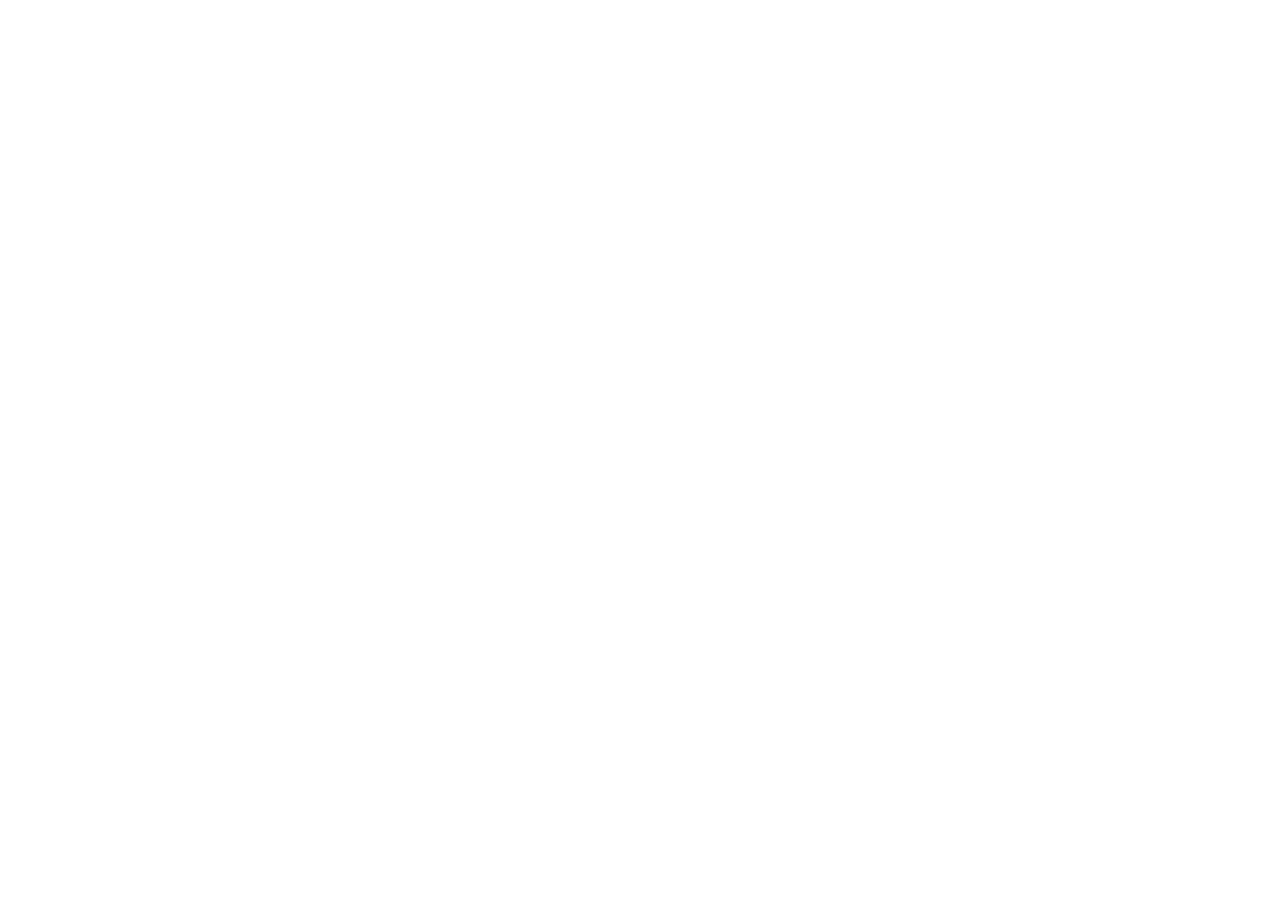
==== button.html @ d544aff1 "first day completed" ====
<!DOCTYPE html>
<html lang="en">
  <head>
    <meta charset="UTF-8" />
    <meta name="viewport" content="width=device-width, initial-scale=1.0" />
    <title>Designify - Button</title>
  </head>
  <body></body>
</html>
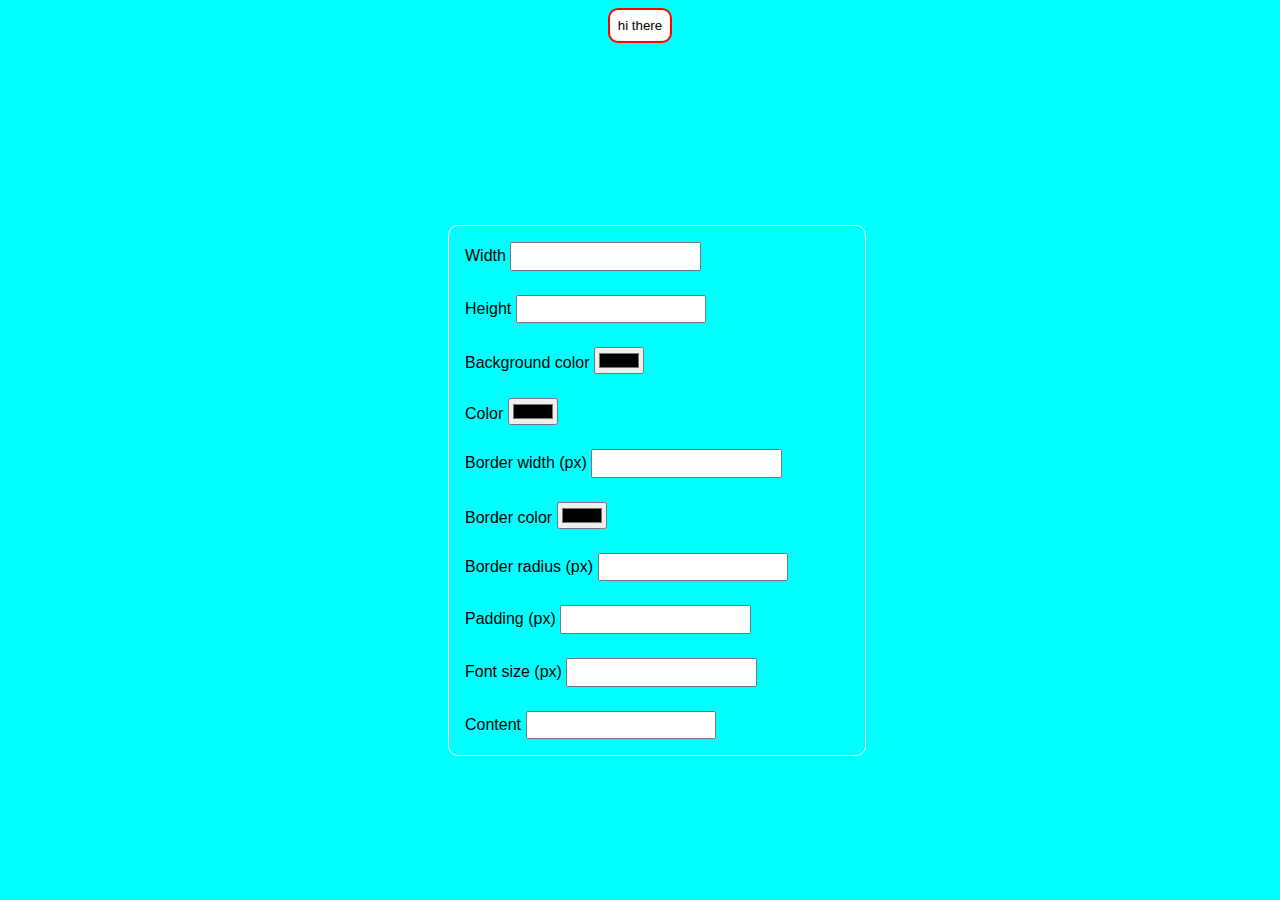
==== commit c415719d: "third day completed" ====
--- a/button.html
+++ b/button.html
@@ -1,9 +1,100 @@
 <!DOCTYPE html>
 <html lang="en">
   <head>
+    <link rel="stylesheet" href="button.css" />
     <meta charset="UTF-8" />
     <meta name="viewport" content="width=device-width, initial-scale=1.0" />
     <title>Designify - Button</title>
   </head>
-  <body></body>
+  <body>
+    <button class="btn">hi there</button>
+    <div class="inputs">
+      <div class="widthbtn">
+        <label for="width">Width</label>
+        <input type="number" id="width" />
+      </div>
+      <div class="heightbtn">
+        <label for="height">Height</label>
+        <input type="number" id="height" />
+      </div>
+      <div class="bgbtn">
+        <label for="bg">Background color</label>
+        <input type="color" id="bgcolor" />
+      </div>
+      <div class="colorbtn">
+        <label for="color"> Color</label>
+        <input type="color" id="color" />
+      </div>
+      <div class="borderwidthbtn">
+        <label for="borderwidthbtn">Border width (px)</label>
+        <input type="number" id="borderwidthbtn" />
+      </div>
+      <div class="bordercolorbtn">
+        <label for="bordercolorbtn">Border color</label>
+        <input type="color" id="bordercolorbtn" />
+      </div>
+      <div class="borderradiusbtn">
+        <label for="borderradiusbtn">Border radius (px)</label>
+        <input type="number" id="borderradiusbtn" />
+      </div>
+      <div class="padding">
+        <label for="padding">Padding (px)</label>
+        <input type="number" id="padding" />
+      </div>
+      <div class="fontsize">
+        <label for="fontsize">Font size (px)</label>
+        <input type="number" id="fontsize" />
+      </div>
+      <div class="content">
+        <label for="content">Content</label>
+        <input type="text" id="content" />
+      </div>
+    </div>
+    <script>
+      let btn = document.querySelector(".btn");
+      let width = document.getElementById("width");
+      width.addEventListener("input", () => {
+        btn.style.width = `${width.value}px`;
+      });
+      let height = document.getElementById("height");
+      height.addEventListener("input", () => {
+        btn.style.height = `${height.value}px`;
+      });
+      let bgColor = document.getElementById("bgcolor");
+      bgColor.addEventListener("input", () => {
+        btn.style.backgroundColor = bgColor.value;
+      });
+      let borderwidth = document.getElementById("borderwidthbtn");
+      borderwidth.addEventListener("input", () => {
+        console.log(borderwidth.value);
+        btn.style.borderWidth = `${borderwidth.value}px`;
+      });
+      let border_Color = document.getElementById("bordercolorbtn");
+      border_Color.addEventListener("input", () => {
+        console.log(border_Color.value);
+        btn.style.borderColor = border_Color.value;
+      });
+      let borderRadius = document.getElementById("borderradiusbtn");
+      borderRadius.addEventListener("input", () => {
+        btn.style.borderRadius = `${borderRadius.value}px`;
+      });
+      let padding = document.getElementById("padding");
+      padding.addEventListener("input", () => {
+        btn.style.padding = `${padding.value}px`;
+      });
+      let fontSize = document.getElementById("fontsize");
+      fontSize.addEventListener("input", () => {
+        btn.style.fontSize = `${fontSize.value}px`;
+      });
+      let content = document.getElementById("content");
+      content.addEventListener("input", () => {
+        btn.innerHTML = content.value;
+      });
+      let color = document.getElementById("color");
+      color.addEventListener("input", () => {
+        btn.style.color = color.value;
+        console.log(color.value);
+      });
+    </script>
+  </body>
 </html>
--- a/button.css
+++ b/button.css
@@ -0,0 +1,33 @@
+body {
+  background-color: aqua;
+  font-family: "Poppins", sans-serif;
+}
+button {
+  display: block;
+  margin: auto;
+  border: none;
+  padding: 0.5rem;
+  border-radius: 10px;
+  background-color: white;
+  color: black;
+  cursor: pointer;
+  border: 2px solid red;
+}
+
+input:not([type="color"]) {
+  padding: 0.3rem;
+}
+.inputs {
+  padding: 1rem;
+  display: flex;
+  flex-direction: column;
+  gap: 1.5rem;
+  background-color: transparent;
+  border: 1px solid white;
+  width: 30%;
+  border-radius: 10px;
+  position: absolute;
+  z-index: 2;
+  left: 35%;
+  top: 25%;
+}
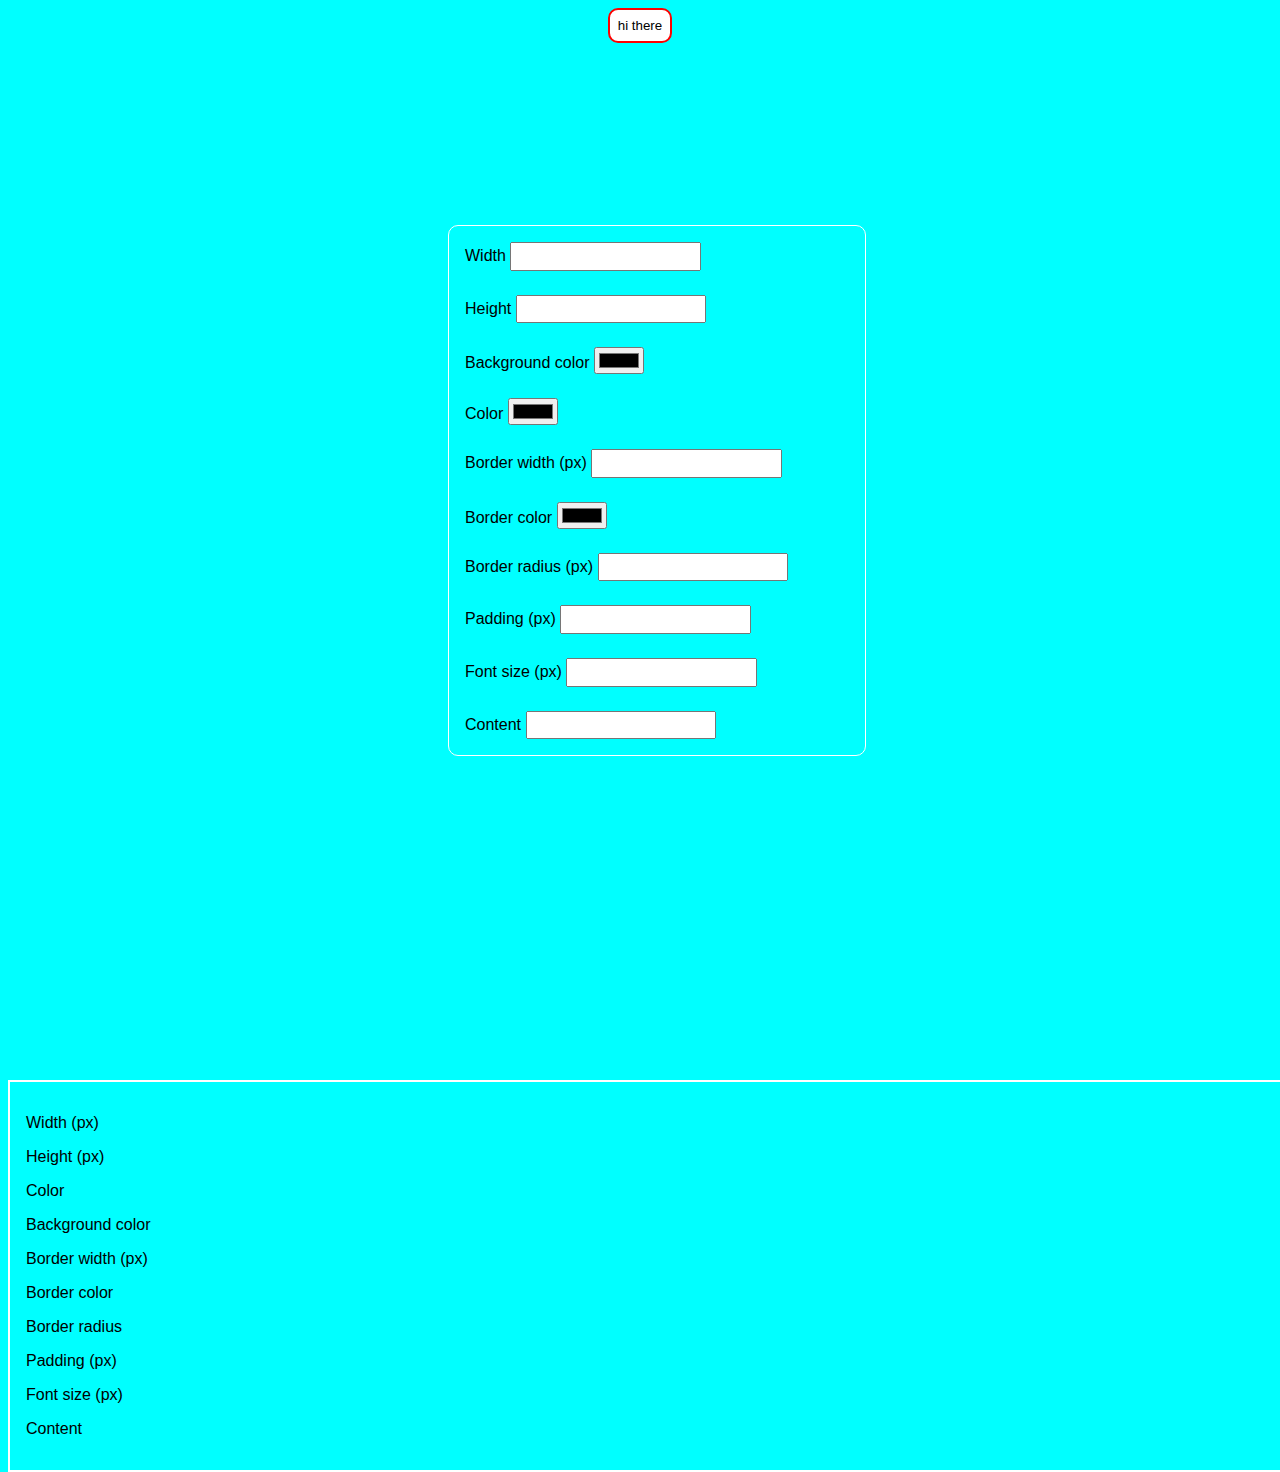
==== commit ee63766d: "Main" ====
--- a/button.html
+++ b/button.html
@@ -50,48 +50,110 @@
         <input type="text" id="content" />
       </div>
     </div>
+    <div class="codepen">
+      <div class="widthinfodiv">
+        <p>Width (px)</p>
+        <p class="widthinfo"></p>
+      </div>
+      <div class="heightinfodiv">
+        <p>Height (px)</p>
+        <p class="heightinfo"></p>
+      </div>
+      <div class="colorinfodiv">
+        <p>Color</p>
+        <p class="colorinfo"></p>
+      </div>
+      <div class="backgroundcolordiv">
+        <p>Background color</p>
+        <p class="backgroundinfo"></p>
+      </div>
+      <div class="borderwidthinfodiv">
+        <p>Border width (px)</p>
+        <p class="borderwidthinfo"></p>
+      </div>
+      <div class="bordercolorinfodiv">
+        <p>Border color</p>
+        <p class="bordercolorinfo"></p>
+      </div>
+      <div class="borderradiusinfodiv">
+        <p>Border radius</p>
+        <p class="borderradiusinfo"></p>
+      </div>
+      <div class="paddinginfodiv">
+        <p>Padding (px)</p>
+        <p class="paddinginfo"></p>
+      </div>
+      <div class="fontsizeinfodiv">
+        <p>Font size (px)</p>
+        <p class="fontsizeinfo"></p>
+      </div>
+      <div class="contentinfodiv">
+        <p>Content</p>
+        <p class="contentinfo"></p>
+      </div>
+    </div>
     <script>
       let btn = document.querySelector(".btn");
       let width = document.getElementById("width");
       width.addEventListener("input", () => {
+        let widthinfo = document.querySelector(".widthinfo");
+        widthinfo.innerHTML = width.value;
         btn.style.width = `${width.value}px`;
       });
       let height = document.getElementById("height");
+
       height.addEventListener("input", () => {
+        let heightinfo = document.querySelector(".heightinfo");
+        heightinfo.innerHTML = height.value;
         btn.style.height = `${height.value}px`;
       });
       let bgColor = document.getElementById("bgcolor");
       bgColor.addEventListener("input", () => {
+        backgroundinfo.innerHTML = bgColor.value;
         btn.style.backgroundColor = bgColor.value;
       });
       let borderwidth = document.getElementById("borderwidthbtn");
       borderwidth.addEventListener("input", () => {
+        let borderwidthinfo = document.querySelector(".borderwidthinfo");
+        borderwidthinfo.innerHTML = borderwidth.value;
         console.log(borderwidth.value);
         btn.style.borderWidth = `${borderwidth.value}px`;
       });
       let border_Color = document.getElementById("bordercolorbtn");
       border_Color.addEventListener("input", () => {
+        let bordercolorinfo = document.querySelector(".bordercolorinfo");
+        bordercolorinfo.innerHTML = border_Color.value;
         console.log(border_Color.value);
         btn.style.borderColor = border_Color.value;
       });
       let borderRadius = document.getElementById("borderradiusbtn");
       borderRadius.addEventListener("input", () => {
+        let borderradiusinfo = document.querySelector(".borderradiusinfo");
+        borderradiusinfo.innerHTML = borderRadius.value;
         btn.style.borderRadius = `${borderRadius.value}px`;
       });
       let padding = document.getElementById("padding");
       padding.addEventListener("input", () => {
+        let paddinginfo = document.querySelector(".paddinginfo");
+        paddinginfo.innerHTML = padding.value;
         btn.style.padding = `${padding.value}px`;
       });
       let fontSize = document.getElementById("fontsize");
       fontSize.addEventListener("input", () => {
+        let fontsizeinfo = document.querySelector(".fontsizeinfo");
+        fontsizeinfo.innerHTML = fontSize.value;
         btn.style.fontSize = `${fontSize.value}px`;
       });
       let content = document.getElementById("content");
       content.addEventListener("input", () => {
+        let contentinfo = document.querySelector(".contentinfo");
+        contentinfo.innerHTML = content.value;
         btn.innerHTML = content.value;
       });
       let color = document.getElementById("color");
       color.addEventListener("input", () => {
+        let colorinfo = document.querySelector(".colorinfo");
+        colorinfo.innerHTML = color.value;
         btn.style.color = color.value;
         console.log(color.value);
       });
--- a/button.css
+++ b/button.css
@@ -31,3 +31,12 @@
   left: 35%;
   top: 25%;
 }
+.codepen {
+  width: 100%;
+  height: max-content;
+  position: absolute;
+  top: 120%;
+  border: 2px solid white;
+  padding: 1rem;
+  z-index: 45;
+}
